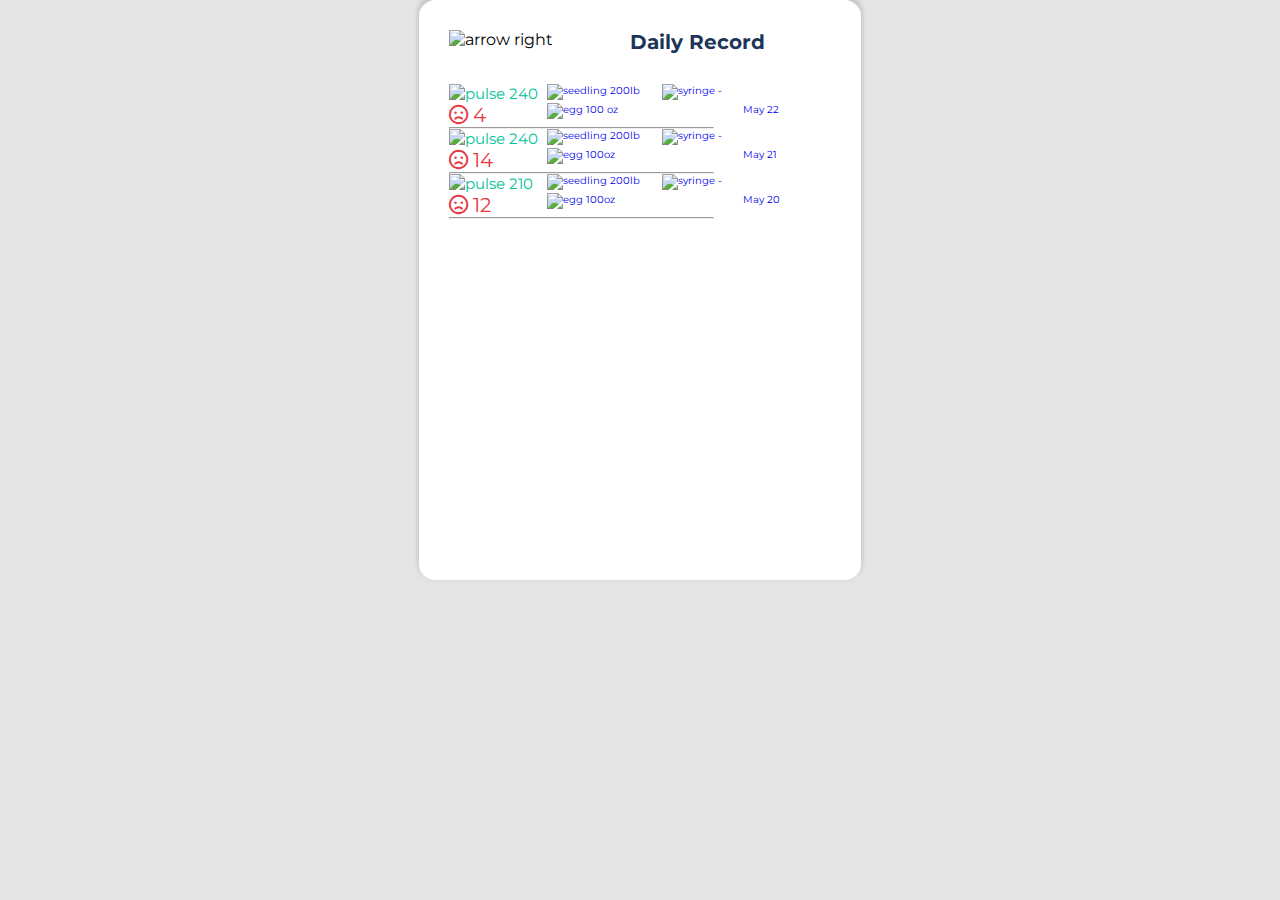
==== index.html @ 0e72e435 "initial commit" ====
<!DOCTYPE html>
<html lang="en">
<head>
    <meta charset="UTF-8">
    <meta name="viewport" content="width=device-width, initial-scale=1.0">
    <link rel="stylesheet" href="https://cdnjs.cloudflare.com/ajax/libs/font-awesome/5.13.0/css/all.min.css">
    <link rel="stylesheet" href="./style.css">
    <link href='https://fonts.googleapis.com/css?family=Montserrat' rel='stylesheet'>
    <title>Daily Record System</title>
</head>
<body>
    <div class="container">
        <div class="sub-container1">
        <div>
            <ul style="display: flex;">
                <li><img src="https://res.cloudinary.com/ninyhorlah/image/upload/v1590436992/Vector_5_jfdiqu.svg" alt="arrow right"></li>
                <li class="text" style="margin: auto; text-align: center;">Daily Record</li>
            </ul>
        </div>

        <div class="section-1">
            <a href="./second-page.html">
                <ul >
                <li class="happy">
                    <img src="https://res.cloudinary.com/ninyhorlah/image/upload/v1590435540/Vector_3_eujmml.svg" alt="pulse"> 240  </li>

                <li>
                    <img src="https://res.cloudinary.com/ninyhorlah/image/upload/v1590435540/Vector_1_xkuzqu.svg" alt="seedling"> 200lb
                </li>

                <li class="syringe">
                    <img src="https://res.cloudinary.com/ninyhorlah/image/upload/v1590435544/Vector_2_beiveq.svg" alt="syringe"> -
                </li>
            </ul>
            </a>

            <a href="./second-page.html">
            <ul>
                <li class="sad">
                    <i class="far fa-frown"></i> 4
                </li>

                <li>
                    <img src="https://res.cloudinary.com/ninyhorlah/image/upload/v1590435548/Vector_wcdf8e.svg" alt="egg"> 100 oz
                </li>
                
                <li></li>

                <li>May 22</li>
            </ul>
            </a>
            <hr>
            

            <a href="./second-page.html">
            <ul>
                <li class="happy">
                    <img src="https://res.cloudinary.com/ninyhorlah/image/upload/v1590435540/Vector_3_eujmml.svg" alt="pulse"> 240
                </li>

                <li>
                    <img src="https://res.cloudinary.com/ninyhorlah/image/upload/v1590435540/Vector_1_xkuzqu.svg" alt="seedling"> 200lb
                </li>

                <li class="syringe">
                    <img src="https://res.cloudinary.com/ninyhorlah/image/upload/v1590435544/Vector_2_beiveq.svg" alt="syringe"> -
                </li>
            </ul>
            </a>

            <a href="./second-page.html">
            <ul>
                <li class="sad">
                    <i class="far fa-frown"></i> 14
                </li>

                <li>
                    <img src="https://res.cloudinary.com/ninyhorlah/image/upload/v1590435548/Vector_wcdf8e.svg" alt="egg"> 100oz
                </li>

                <li></li>

                <li>May 21</li>
            </ul>
            </a>
            <hr>

            <a href="./second-page.html">
            <ul>
                <li class="happy">
                    <img src="https://res.cloudinary.com/ninyhorlah/image/upload/v1590435540/Vector_3_eujmml.svg" alt="pulse"> 210
                </li>

                <li>
                    <img src="https://res.cloudinary.com/ninyhorlah/image/upload/v1590435540/Vector_1_xkuzqu.svg" alt="seedling"> 200lb
                </li>

                <li class="syringe">
                    <img src="https://res.cloudinary.com/ninyhorlah/image/upload/v1590435544/Vector_2_beiveq.svg" alt="syringe"> -
                </li>
            </ul>
            </a>

            <a href="./second-page.html">
            <ul>
                <li class="sad">
                    <i class="far fa-frown"></i> 12
                </li>

                <li>
                    <img src="https://res.cloudinary.com/ninyhorlah/image/upload/v1590435548/Vector_wcdf8e.svg" alt="egg"> 100oz
                </li>

                <li></li>

                <li>May 20</li>
            </ul>
            </a>
            <hr>
        </div>    
    </div>
    </div>
</body>
</html>
---- style.css ----
body {
    background-color: #e5e5e5;
}

* {
   margin: 0;
   padding: 0;
   box-sizing: border-box; 
   font-family: montserrat;
}

.container {
    
    background-color: #ffffff;
    border-radius: 16px;
    margin: auto;
    width: 375px;
    height: 580px;
    padding: 30px 20px 30px 30px;
    border: none;
    box-shadow: 0 -3px 6px rgb(182, 180, 180);
    width: fit-content;
}

a {
    text-decoration: none;
}

hr {
    width: 265px;
    
}

ul {
    list-style: none;
    
}

.syringe {
    text-align: center;
}

.sub-container1 li{
    margin: 0;
    
}

.sub-container1 ul {
    display: grid;
    grid-template-columns: repeat(4, 1fr);
    
}

.section-1 li{
    padding: 0 5px 0 0;
    font-size: 10px;
}
.text {
    margin:auto;
    font-size: 20px;
    font-weight: bold;
    color: #1D3557;
    padding-bottom: 30px;
}

.happy {
    color: #02C39A;
    font-size: 15px !important;
}

.sad {
    color: #E63946;
    font-size: 20px !important;
}

.sub-container2 ul{
    display: grid;
    grid-template-columns: repeat(4, 1fr);
}

.text2 {
    margin:auto;
    font-size: 20px;
    font-weight: bold;
    color: #1D3557;
    padding-bottom: 10px;
}

.second-cont {
    text-align: center;
    padding:0 0 15px 0;
    font-size: 12px;
}

section {
    margin-top: 310px;
    float: right;
}

.sub-container3 ul {
    display: grid;
    grid-template-columns: repeat(2, 1fr);
    margin: auto;
    align-items: center;
}

.section-3 {
    font-size: 13px;
}

.tiny {
    font-size: 8px;
}


.sub-container4 ul {
    display: grid;
    grid-template-columns: repeat(2, 1fr);
}




/* td{
    padding: 0 10px 0 10px;
    font-size: 12px;
}

.table {
    padding: 20px 0 150px 0;
}

.happy {
    color: rgb(57, 241, 57);
    font-size: 18px;
}

.frowning {
    color: red;
    font-size: 18px;
}

.second-cont {
    text-align: center;
    padding: 15px;
    font-size: 12px;
}

.table-section tr{
   border-spacing: 55px;
}

table {
    cellspacing
} */

input {
    width: 80px;
    height: 30px;
    border-bottom-left-radius: 10px;
    border-top-left-radius: 10px;
    border-bottom-right-radius: 10px;
    border-top-right-radius: 10px;
    background-color: rgb(236, 233, 233);
    border: none;
    font-size: 8px;
}

/* table {
    padding: 15px 0 15px 0;
    
} */
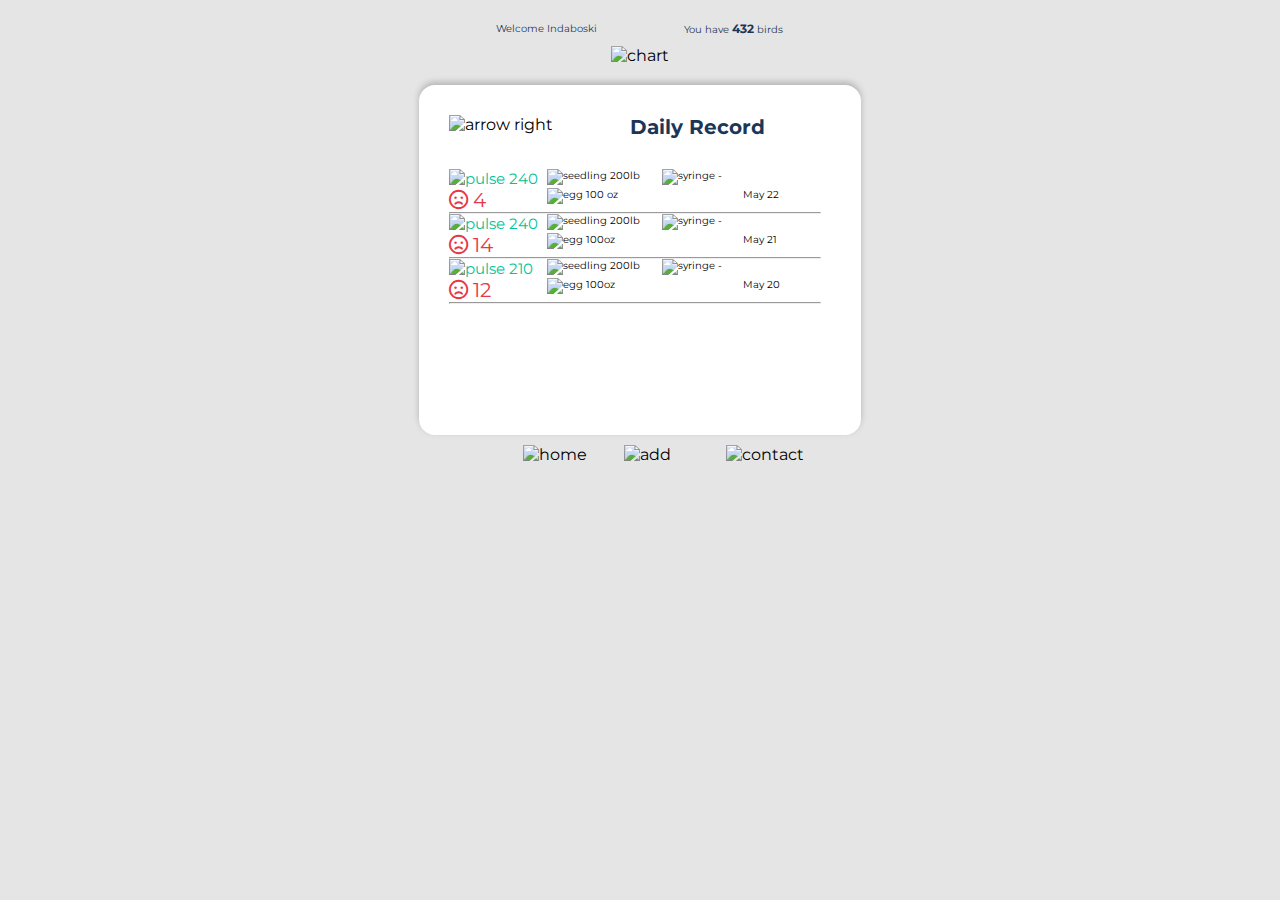
==== commit d751761b: "updated" ====
--- a/index.html
+++ b/index.html
@@ -9,11 +9,25 @@
     <title>Daily Record System</title>
 </head>
 <body>
-    <div class="container">
+
+    <div class="welcome">
+        <ul>
+            <li>Welcome Indaboski</li>
+            <li>You have <span style="font-size: 12px; font-weight: bolder;">432</span> birds</li>
+        </ul>
+    </div>
+
+    <div class="image1">
+        <img src="https://res.cloudinary.com/ninyhorlah/image/upload/v1590501281/Rectangle_2_hpmxqj.svg" alt="chart" width="270px">
+    </div>
+
+    <div class="container" style="height: 350px;">
         <div class="sub-container1">
         <div>
             <ul style="display: flex;">
+                <a href="#">
                 <li><img src="https://res.cloudinary.com/ninyhorlah/image/upload/v1590436992/Vector_5_jfdiqu.svg" alt="arrow right"></li>
+                </a>
                 <li class="text" style="margin: auto; text-align: center;">Daily Record</li>
             </ul>
         </div>
@@ -120,5 +134,20 @@
         </div>    
     </div>
     </div>
+
+    <div class="footer-image">
+        <ul>
+            <a href="#">
+                <li><img src="https://res.cloudinary.com/ninyhorlah/image/upload/v1590504615/Vector_8_uvpe5e.svg" alt="home" width="30px"></li>
+            </a>
+
+            <a href="./form.html">
+                <li><img src="https://res.cloudinary.com/ninyhorlah/image/upload/v1590504615/Vector_9_egtghn.svg" alt="add" width="30px"></li>
+            </a>
+            <a href="#">
+                <li><img src="https://res.cloudinary.com/ninyhorlah/image/upload/v1590504619/Vector_10_jb5ter.svg" alt="contact" width="30px"></li>
+            </a>
+        </ul>
+    </div>
 </body>
 </html>--- a/style.css
+++ b/style.css
@@ -24,10 +24,11 @@
 
 a {
     text-decoration: none;
+    color: #000000;
 }
 
 hr {
-    width: 265px;
+    width: 95%;
     
 }
 
@@ -100,59 +101,34 @@
 .sub-container3 ul {
     display: grid;
     grid-template-columns: repeat(2, 1fr);
-    margin: auto;
-    align-items: center;
+    
 }
 
 .section-3 {
     font-size: 13px;
 }
 
+.contain {
+    padding-top: 30px;
+}
+
 .tiny {
     font-size: 8px;
 }
 
+.sub-container4 {
+    font-size: 12px;
+}
 
 .sub-container4 ul {
     display: grid;
     grid-template-columns: repeat(2, 1fr);
-}
-
-
-
-
-/* td{
-    padding: 0 10px 0 10px;
-    font-size: 12px;
-}
-
-.table {
-    padding: 20px 0 150px 0;
-}
-
-.happy {
-    color: rgb(57, 241, 57);
-    font-size: 18px;
-}
-
-.frowning {
-    color: red;
-    font-size: 18px;
-}
-
-.second-cont {
-    text-align: center;
-    padding: 15px;
-    font-size: 12px;
-}
-
-.table-section tr{
-   border-spacing: 55px;
-}
-
-table {
-    cellspacing
-} */
+    
+}
+
+.check {
+    float: right;
+}
 
 input {
     width: 80px;
@@ -166,7 +142,59 @@
     font-size: 8px;
 }
 
-/* table {
-    padding: 15px 0 15px 0;
-    
-} */
+span input{
+    width: 45px;
+    height: 17px;
+    border-bottom-left-radius: 10px;
+    border-top-left-radius: 0;
+    border-bottom-right-radius: 10px;
+    border-top-right-radius: 0;
+    margin-left: 10px;
+    background-color: #A8DADC;;
+}
+
+.text-form {
+    margin:auto;
+    font-size: 20px;
+    font-weight: bold;
+    color: #1D3557;
+    padding-bottom: 10px;
+}
+
+.contain-form {
+    padding-top: 24px;
+}
+
+.welcome {
+    width: 375px;
+    margin: auto;
+    text-align: center;
+    font-size: 10px;
+    line-height: 17px;
+    color: #1D3557; 
+    padding-top: 20px;
+}
+
+.welcome ul {
+    display: grid;
+    grid-template-columns: repeat(2, 1fr);
+}
+
+.image1 {
+    width: 375px;
+    position: relative;
+    margin: auto;
+    width: fit-content;
+    padding: 8px 0 20px 0;
+}
+
+.footer-image {
+    width: 375px;
+    margin: auto;
+}
+
+.footer-image ul{
+    display: grid;
+    grid-template-columns: repeat(3, 1fr);
+    margin: 10px 0 20px 70px;
+}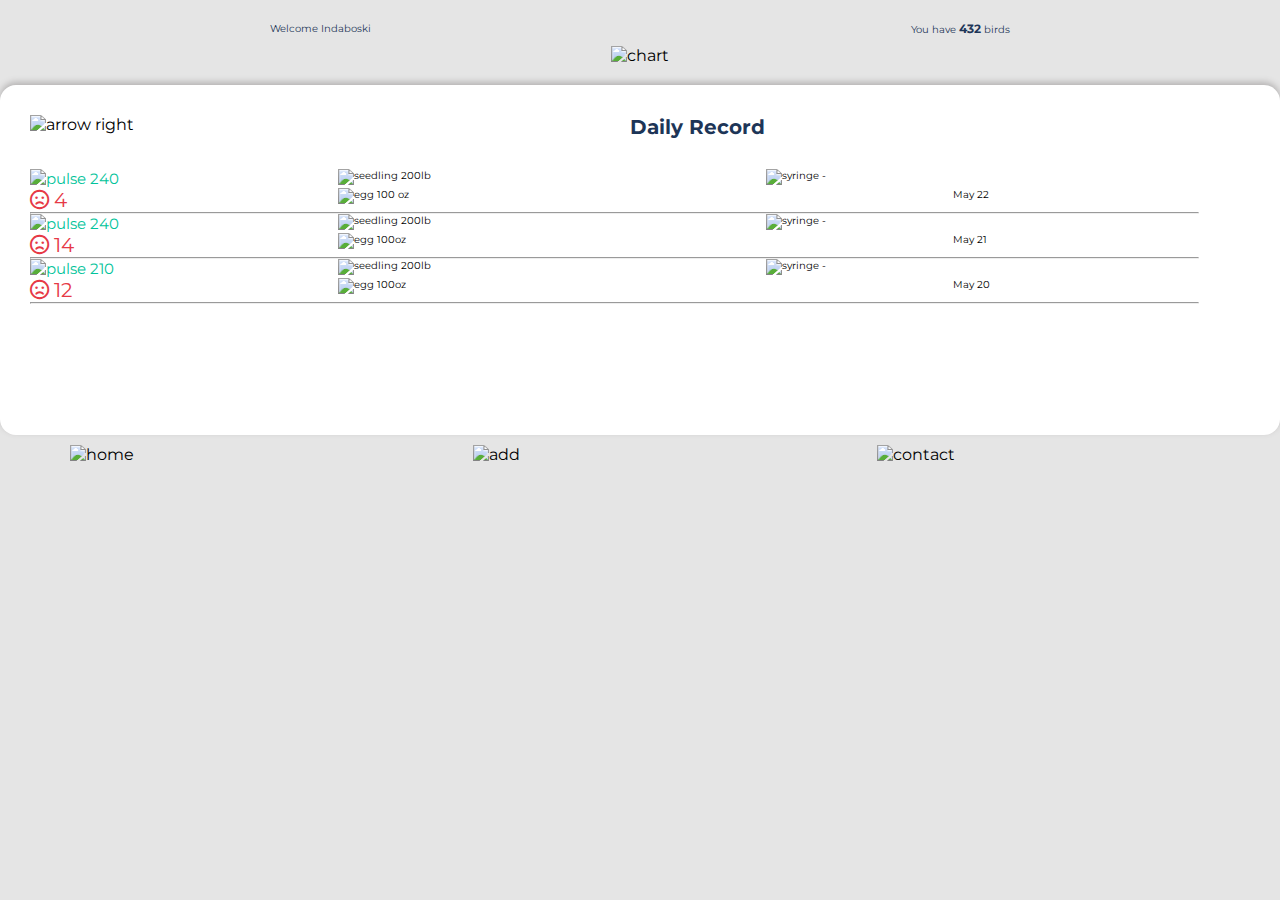
==== commit c93885e8: "updated" ====
--- a/index.html
+++ b/index.html
@@ -4,7 +4,7 @@
     <meta charset="UTF-8">
     <meta name="viewport" content="width=device-width, initial-scale=1.0">
     <link rel="stylesheet" href="https://cdnjs.cloudflare.com/ajax/libs/font-awesome/5.13.0/css/all.min.css">
-    <link rel="stylesheet" href="./style.css">
+    <link rel="stylesheet" href="./css/recordstyle.css">
     <link href='https://fonts.googleapis.com/css?family=Montserrat' rel='stylesheet'>
     <title>Daily Record System</title>
 </head>
@@ -18,7 +18,7 @@
     </div>
 
     <div class="image1">
-        <img src="https://res.cloudinary.com/ninyhorlah/image/upload/v1590501281/Rectangle_2_hpmxqj.svg" alt="chart" width="270px">
+        <img src="https://res.cloudinary.com/ninyhorlah/image/upload/v1590501281/Rectangle_2_hpmxqj.svg" alt="chart" >
     </div>
 
     <div class="container" style="height: 350px;">
@@ -33,7 +33,7 @@
         </div>
 
         <div class="section-1">
-            <a href="./second-page.html">
+            <a href="./record-page2.html">
                 <ul >
                 <li class="happy">
                     <img src="https://res.cloudinary.com/ninyhorlah/image/upload/v1590435540/Vector_3_eujmml.svg" alt="pulse"> 240  </li>
@@ -48,7 +48,7 @@
             </ul>
             </a>
 
-            <a href="./second-page.html">
+            <a href="./record-page2.html">
             <ul>
                 <li class="sad">
                     <i class="far fa-frown"></i> 4
@@ -66,7 +66,7 @@
             <hr>
             
 
-            <a href="./second-page.html">
+            <a href="./record-page2.html">
             <ul>
                 <li class="happy">
                     <img src="https://res.cloudinary.com/ninyhorlah/image/upload/v1590435540/Vector_3_eujmml.svg" alt="pulse"> 240
@@ -82,7 +82,7 @@
             </ul>
             </a>
 
-            <a href="./second-page.html">
+            <a href="./record-page2.html">
             <ul>
                 <li class="sad">
                     <i class="far fa-frown"></i> 14
@@ -99,7 +99,7 @@
             </a>
             <hr>
 
-            <a href="./second-page.html">
+            <a href="./record-page2.html">
             <ul>
                 <li class="happy">
                     <img src="https://res.cloudinary.com/ninyhorlah/image/upload/v1590435540/Vector_3_eujmml.svg" alt="pulse"> 210
@@ -115,7 +115,7 @@
             </ul>
             </a>
 
-            <a href="./second-page.html">
+            <a href="./record-page2.html">
             <ul>
                 <li class="sad">
                     <i class="far fa-frown"></i> 12
@@ -141,7 +141,7 @@
                 <li><img src="https://res.cloudinary.com/ninyhorlah/image/upload/v1590504615/Vector_8_uvpe5e.svg" alt="home" width="30px"></li>
             </a>
 
-            <a href="./form.html">
+            <a href="./record-form.html">
                 <li><img src="https://res.cloudinary.com/ninyhorlah/image/upload/v1590504615/Vector_9_egtghn.svg" alt="add" width="30px"></li>
             </a>
             <a href="#">
--- a/css/recordstyle.css
+++ b/css/recordstyle.css
@@ -0,0 +1,202 @@
+body {
+    background-color: #e5e5e5;
+}
+
+* {
+   margin: 0;
+   padding: 0;
+   box-sizing: border-box; 
+   font-family: montserrat;
+}
+
+.container {
+    
+    background-color: #ffffff;
+    border-radius: 16px;
+    margin: auto;
+    width: 100%;
+    height: 580px;
+    padding: 30px 20px 30px 30px;
+    border: none;
+    box-shadow: 0 -3px 6px rgb(182, 180, 180);
+    /* width: fit-content; */
+}
+
+a {
+    text-decoration: none;
+    color: #000000;
+}
+
+hr {
+    width: 95%;
+    
+}
+
+ul {
+    list-style: none;
+    
+}
+
+.syringe {
+    text-align: center;
+}
+
+.sub-container1 li{
+    margin: 0;
+    
+}
+
+.sub-container1 ul {
+    display: grid;
+    grid-template-columns: repeat(4, 1fr);
+    
+}
+
+.section-1 li{
+    padding: 0 5px 0 0;
+    font-size: 10px;
+}
+.text {
+    margin:auto;
+    font-size: 20px;
+    font-weight: bold;
+    color: #1D3557;
+    padding-bottom: 30px;
+}
+
+.happy {
+    color: #02C39A;
+    font-size: 15px !important;
+}
+
+.sad {
+    color: #E63946;
+    font-size: 20px !important;
+}
+
+.sub-container2 ul{
+    display: grid;
+    grid-template-columns: repeat(4, 1fr);
+}
+
+.text2 {
+    margin:auto;
+    font-size: 20px;
+    font-weight: bold;
+    color: #1D3557;
+    padding-bottom: 10px;
+}
+
+.second-cont {
+    text-align: center;
+    padding:0 0 15px 0;
+    font-size: 12px;
+}
+
+section {
+    margin-top: 310px;
+    float: right;
+}
+
+.sub-container3 ul {
+    display: grid;
+    grid-template-columns: repeat(2, 1fr);
+    
+}
+
+.section-3 {
+    font-size: 13px;
+}
+
+.contain {
+    padding-top: 30px;
+}
+
+.tiny {
+    font-size: 8px;
+}
+
+.sub-container4 {
+    font-size: 12px;
+    margin: auto;
+    align-items: center;
+}
+
+.sub-container4 ul {
+    display: grid;
+    grid-template-columns: repeat(2, 1fr);
+    
+}
+
+.check {
+    float: right;
+}
+
+input {
+    width: 80px;
+    height: 30px;
+    border-bottom-left-radius: 10px;
+    border-top-left-radius: 10px;
+    border-bottom-right-radius: 10px;
+    border-top-right-radius: 10px;
+    background-color: rgb(236, 233, 233);
+    border: none;
+    font-size: 8px;
+}
+
+span input{
+    width: 45px;
+    height: 17px;
+    border-bottom-left-radius: 10px;
+    border-top-left-radius: 0;
+    border-bottom-right-radius: 10px;
+    border-top-right-radius: 0;
+    margin-left: 10px;
+    background-color: #A8DADC;;
+}
+
+.text-form {
+    margin:auto;
+    font-size: 20px;
+    font-weight: bold;
+    color: #1D3557;
+    padding-bottom: 10px;
+}
+
+.contain-form {
+    padding-top: 24px;
+}
+
+.welcome {
+    width: 100%;
+    margin: auto;
+    text-align: center;
+    font-size: 10px;
+    line-height: 17px;
+    color: #1D3557; 
+    padding-top: 20px;
+}
+
+.welcome ul {
+    display: grid;
+    grid-template-columns: repeat(2, 1fr);
+}
+
+.image1 {
+    width: 100%;
+    position: relative;
+    margin: auto;
+    width: fit-content;
+    padding: 8px 0 20px 0;
+}
+
+.footer-image {
+    width: 100%;
+    margin: auto;
+}
+
+.footer-image ul{
+    display: grid;
+    grid-template-columns: repeat(3, 1fr);
+    margin: 10px 0 20px 70px;
+}